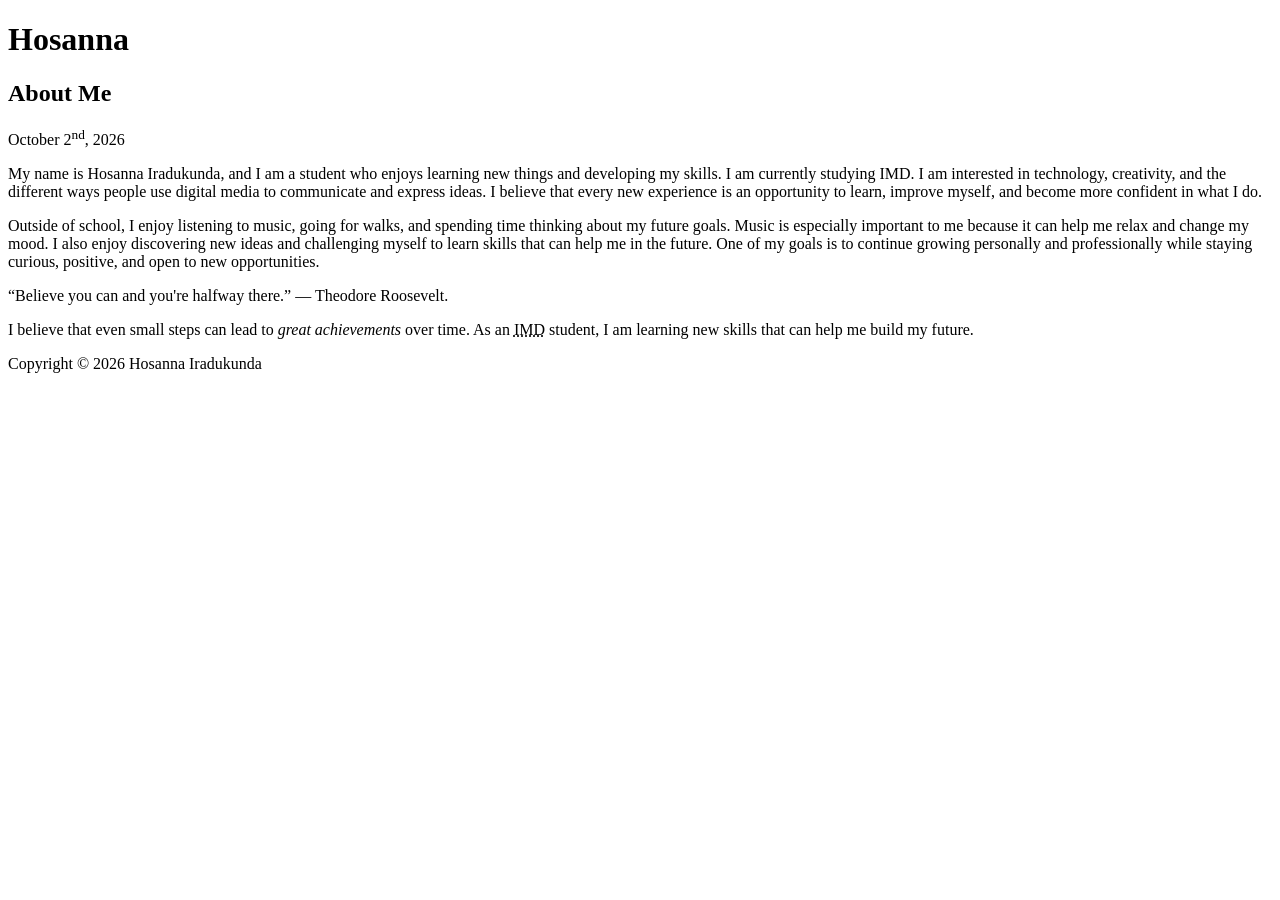
==== index.html @ a28312a9 "html semantics" ====
<!DOCTYPE html>
<html lang="en">

<head>
    <meta charset="UTF-8">
    <meta name="viewport" content="width=device-width, initial-scale=1.0">
    <title>HTML Semantics</title>
</head>

<body>
    <header>
        <h1>Hosanna</h1>
    </header>

    <main>
    <article>
        <h2>About Me</h2>
        <p>October 2<sup>nd</sup>, 2026</p>

        <p>
            My name is Hosanna Iradukunda, and I am a student who enjoys learning new things and developing my skills. I
            am currently studying IMD. I am interested in technology, creativity, and the different ways people use
            digital media to communicate and express ideas. I believe that every new experience is an opportunity to
            learn, improve myself, and become more confident in what I do.
        </p>

        <p>
            Outside of school, I enjoy listening to music, going for walks, and spending time thinking about my future
            goals. Music is especially important to me because it can help me relax and change my mood. I also enjoy
            discovering new ideas and challenging myself to learn skills that can help me in the future. One of my goals
            is to continue growing personally and professionally while staying curious, positive, and open to new
            opportunities.
        </p>

        <p>
            <q>Believe you can and you're halfway there.</q>
            — Theodore Roosevelt.
        </p>

        <p>
            I believe that even small steps can lead to <em>great achievements</em> over time.
            As an <abbr title="Interactive Media and Design">IMD</abbr> student, I am
            learning new skills that can help me build my future.
        </p>

    </article>
    </main>

    <footer>Copyright &copy; 2026 Hosanna Iradukunda</footer>
        
</body>
</html>
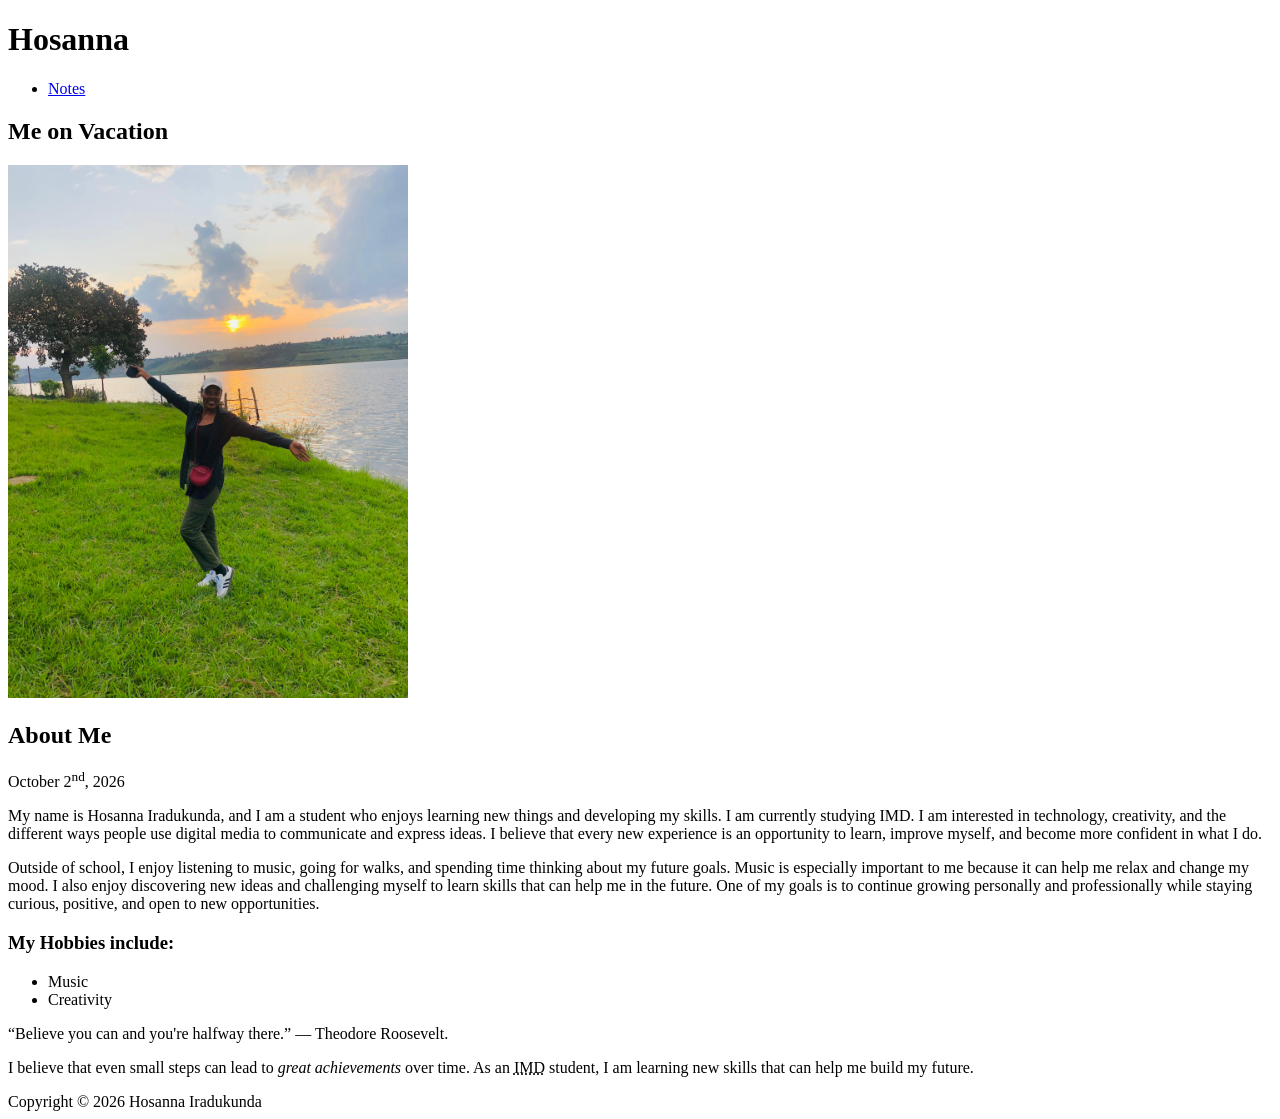
==== commit d58535f4: "html-assignment" ====
--- a/index.html
+++ b/index.html
@@ -1,52 +1,70 @@
-<!DOCTYPE html>
+<!doctype html>
 <html lang="en">
-
-<head>
-    <meta charset="UTF-8">
+  <head>
+    <meta charset="UTF-8" >
     <meta name="viewport" content="width=device-width, initial-scale=1.0">
     <title>HTML Semantics</title>
-</head>
+  </head>
 
-<body>
+  <body>
     <header>
-        <h1>Hosanna</h1>
+      <h1>Hosanna</h1>
+
+      <nav>
+        <ul>
+          <li><a href="notes.html">Notes</a></li>
+        </ul>
+      </nav>
     </header>
+    <main>
+      <section>
+        <h2>Me on Vacation</h2>
+        <img src="images/hosanna.jpg" alt="Hosanna on a vacation near a lake" width="400" id="my-image" >
+      </section>
 
-    <main>
-    <article>
+      <article>
         <h2>About Me</h2>
         <p>October 2<sup>nd</sup>, 2026</p>
 
         <p>
-            My name is Hosanna Iradukunda, and I am a student who enjoys learning new things and developing my skills. I
-            am currently studying IMD. I am interested in technology, creativity, and the different ways people use
-            digital media to communicate and express ideas. I believe that every new experience is an opportunity to
-            learn, improve myself, and become more confident in what I do.
+          My name is Hosanna Iradukunda, and I am a student who enjoys learning
+          new things and developing my skills. I am currently studying IMD. I am
+          interested in technology, creativity, and the different ways people
+          use digital media to communicate and express ideas. I believe that
+          every new experience is an opportunity to learn, improve myself, and
+          become more confident in what I do.
         </p>
 
         <p>
-            Outside of school, I enjoy listening to music, going for walks, and spending time thinking about my future
-            goals. Music is especially important to me because it can help me relax and change my mood. I also enjoy
-            discovering new ideas and challenging myself to learn skills that can help me in the future. One of my goals
-            is to continue growing personally and professionally while staying curious, positive, and open to new
-            opportunities.
+          Outside of school, I enjoy listening to music, going for walks, and
+          spending time thinking about my future goals. Music is especially
+          important to me because it can help me relax and change my mood. I
+          also enjoy discovering new ideas and challenging myself to learn
+          skills that can help me in the future. One of my goals is to continue
+          growing personally and professionally while staying curious, positive,
+          and open to new opportunities.
+        </p>
+
+        <h3>My Hobbies include:</h3>
+        <ul class="hobbies">
+          <li>Music</li>
+          <li>Creativity</li>
+        </ul>
+
+        <p>
+          <q>Believe you can and you're halfway there.</q>
+          — Theodore Roosevelt.
         </p>
 
         <p>
-            <q>Believe you can and you're halfway there.</q>
-            — Theodore Roosevelt.
+          I believe that even small steps can lead to
+          <em>great achievements</em> over time. As an
+          <abbr title="Interactive Media and Design">IMD</abbr> student, I am
+          learning new skills that can help me build my future.
         </p>
-
-        <p>
-            I believe that even small steps can lead to <em>great achievements</em> over time.
-            As an <abbr title="Interactive Media and Design">IMD</abbr> student, I am
-            learning new skills that can help me build my future.
-        </p>
-
-    </article>
+      </article>
     </main>
 
     <footer>Copyright &copy; 2026 Hosanna Iradukunda</footer>
-        
-</body>
+  </body>
 </html>
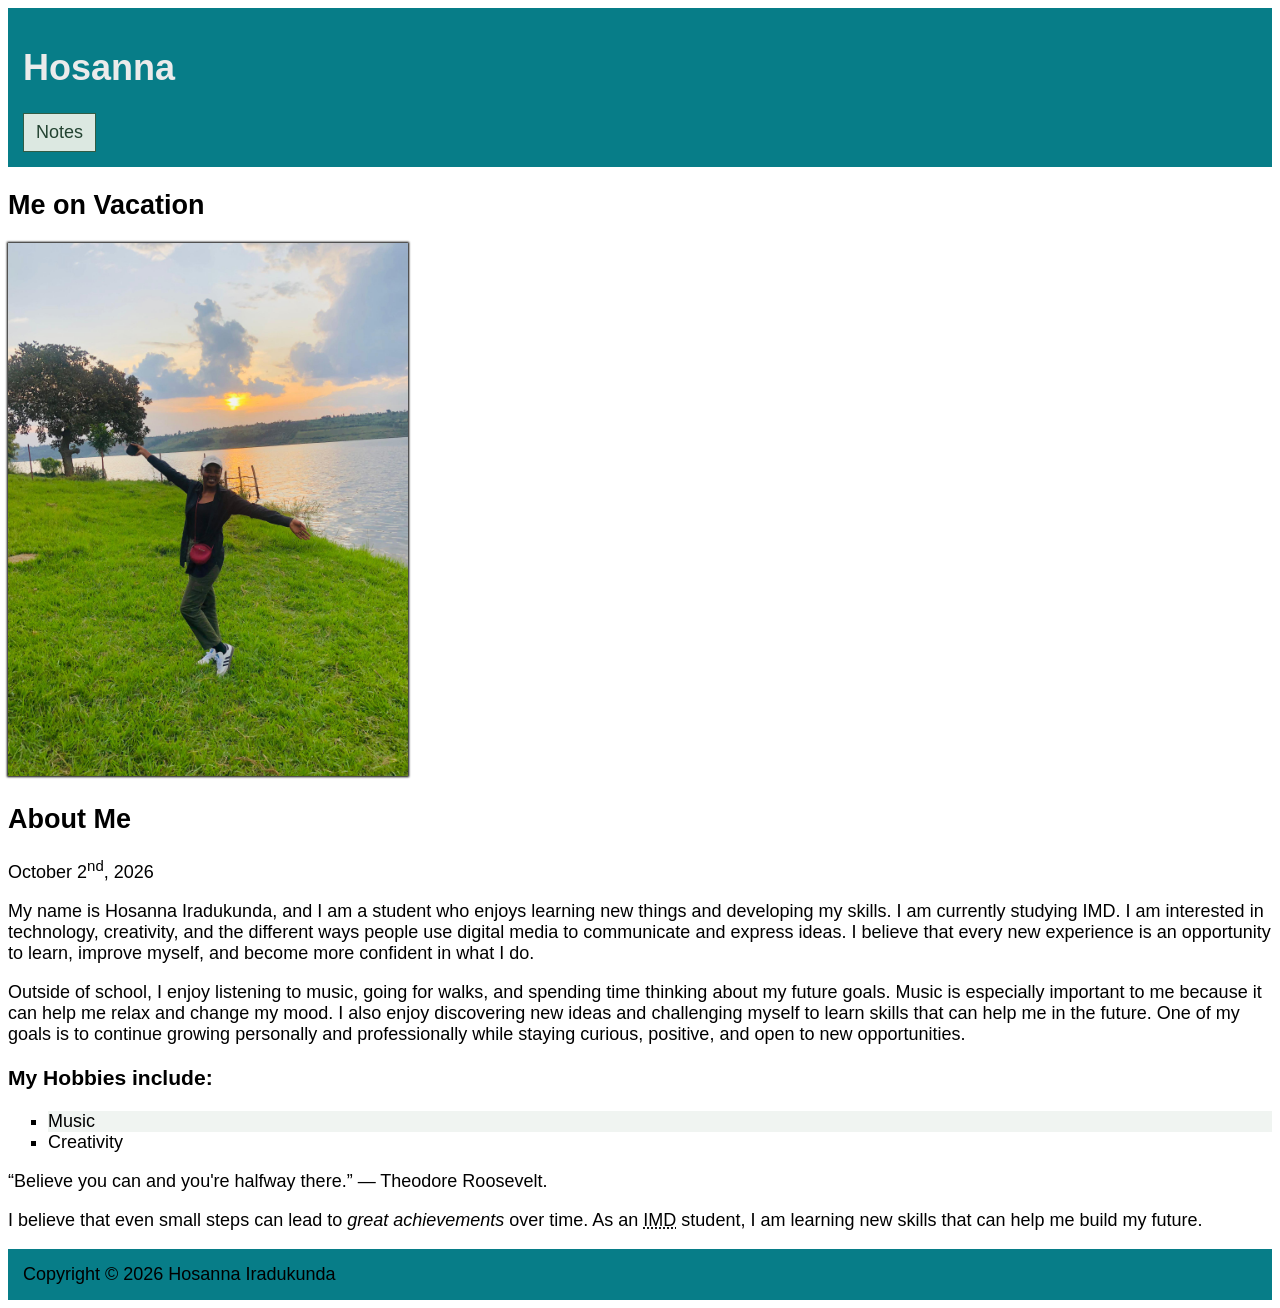
==== commit 1ddde347: "styling html" ====
--- a/index.html
+++ b/index.html
@@ -4,11 +4,12 @@
     <meta charset="UTF-8" >
     <meta name="viewport" content="width=device-width, initial-scale=1.0">
     <title>HTML Semantics</title>
+    <link rel="stylesheet" href="/css/style.css">
   </head>
 
   <body>
     <header>
-      <h1>Hosanna</h1>
+      <h1 class="name">Hosanna</h1>
 
       <nav>
         <ul>
--- a/css/style.css
+++ b/css/style.css
@@ -0,0 +1,48 @@
+
+body {
+    font-family: Arial, Helvetica, sans-serif;
+    font-size: 18px;
+}
+
+header,
+footer {
+    background-color: #077d88;
+    padding: 15px;
+}
+
+.name {
+    color: #ebebeb;
+}
+
+#my-image {
+    box-shadow: 0 0 2px 1px #000;
+}
+
+.hobbies {
+    list-style-type: square;
+}
+
+.hobbies li:nth-child(odd) {
+    background-color: #f0f4f1;
+}
+
+nav ul {
+    list-style-type: none;
+    padding: 0;
+    margin: 0;
+}
+
+nav a {
+    text-decoration: none;
+    background-color: #dce8e1;
+    border: 1px solid #315c45;
+    color: #234331;
+    padding: 8px 12px;
+    display: inline-block;
+}
+
+nav a:hover,
+nav a:focus {
+    background-color: #315c45;
+    color: white;
+}
